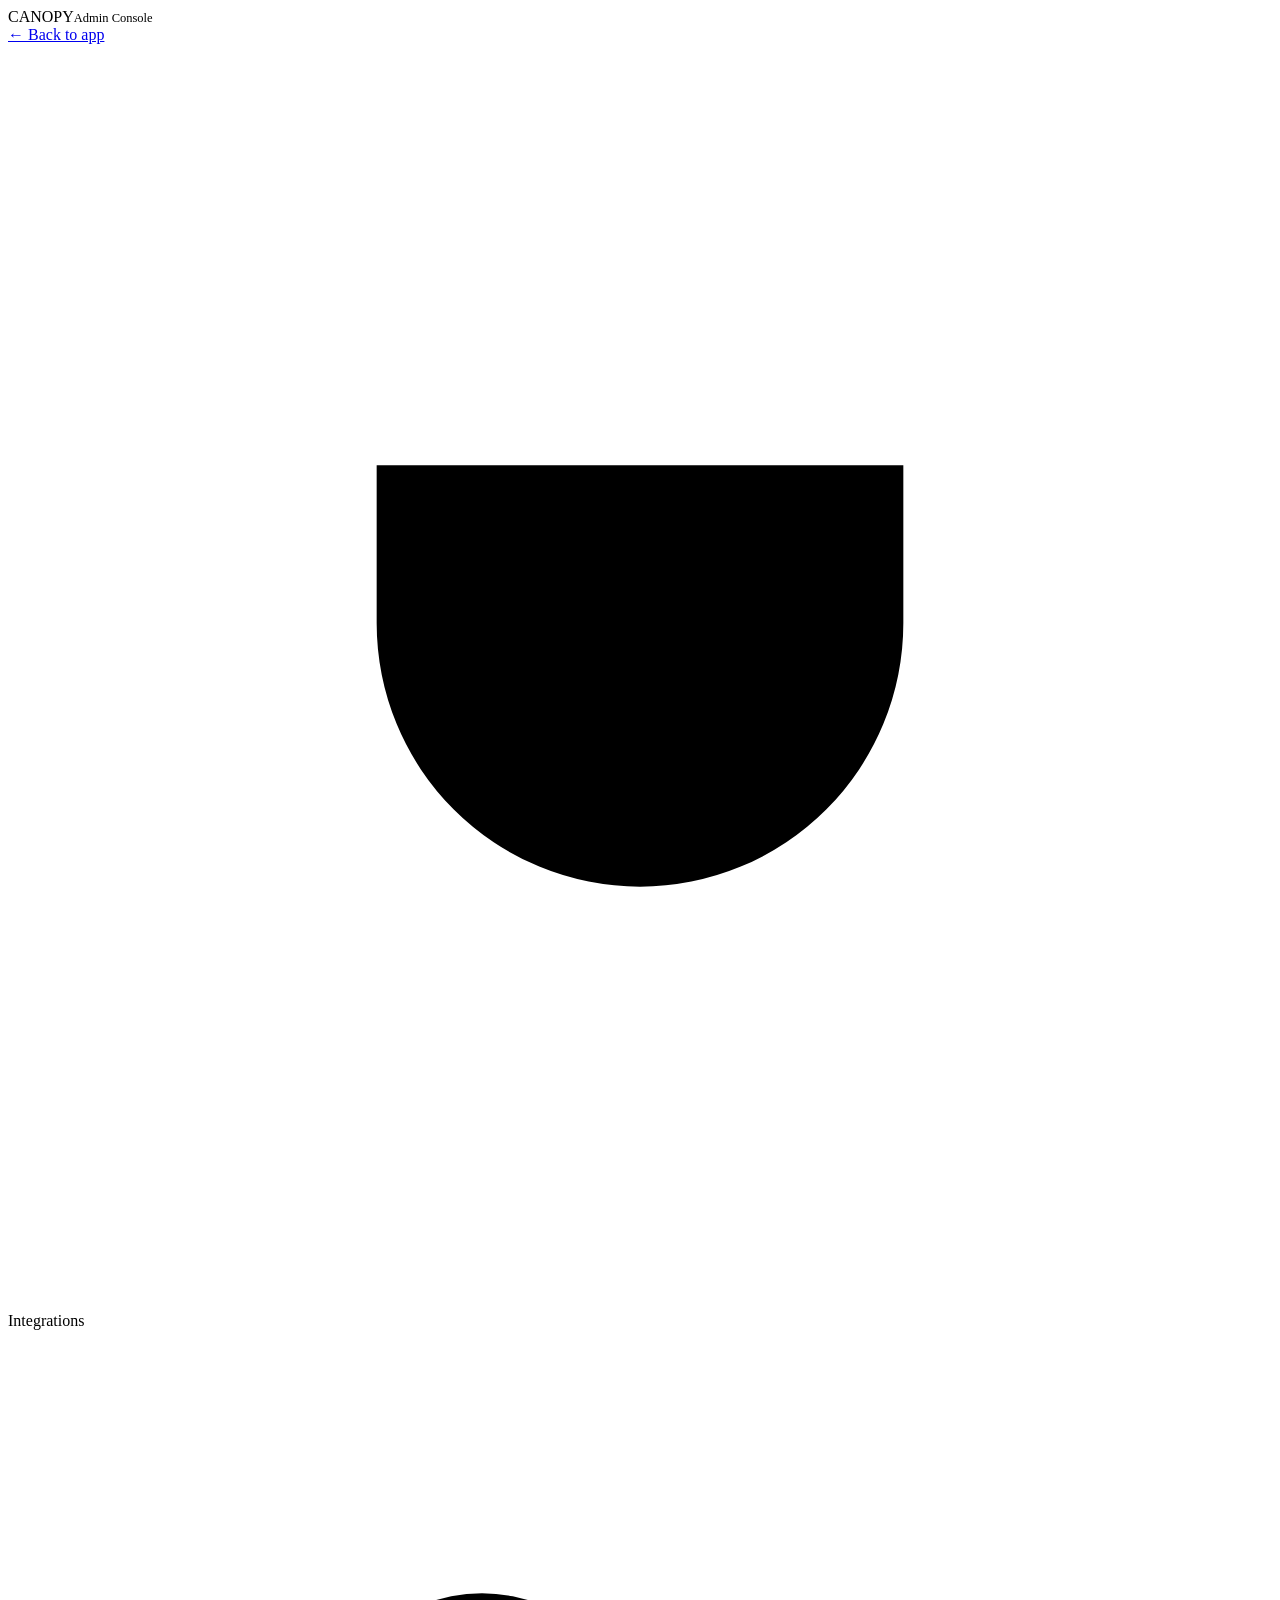
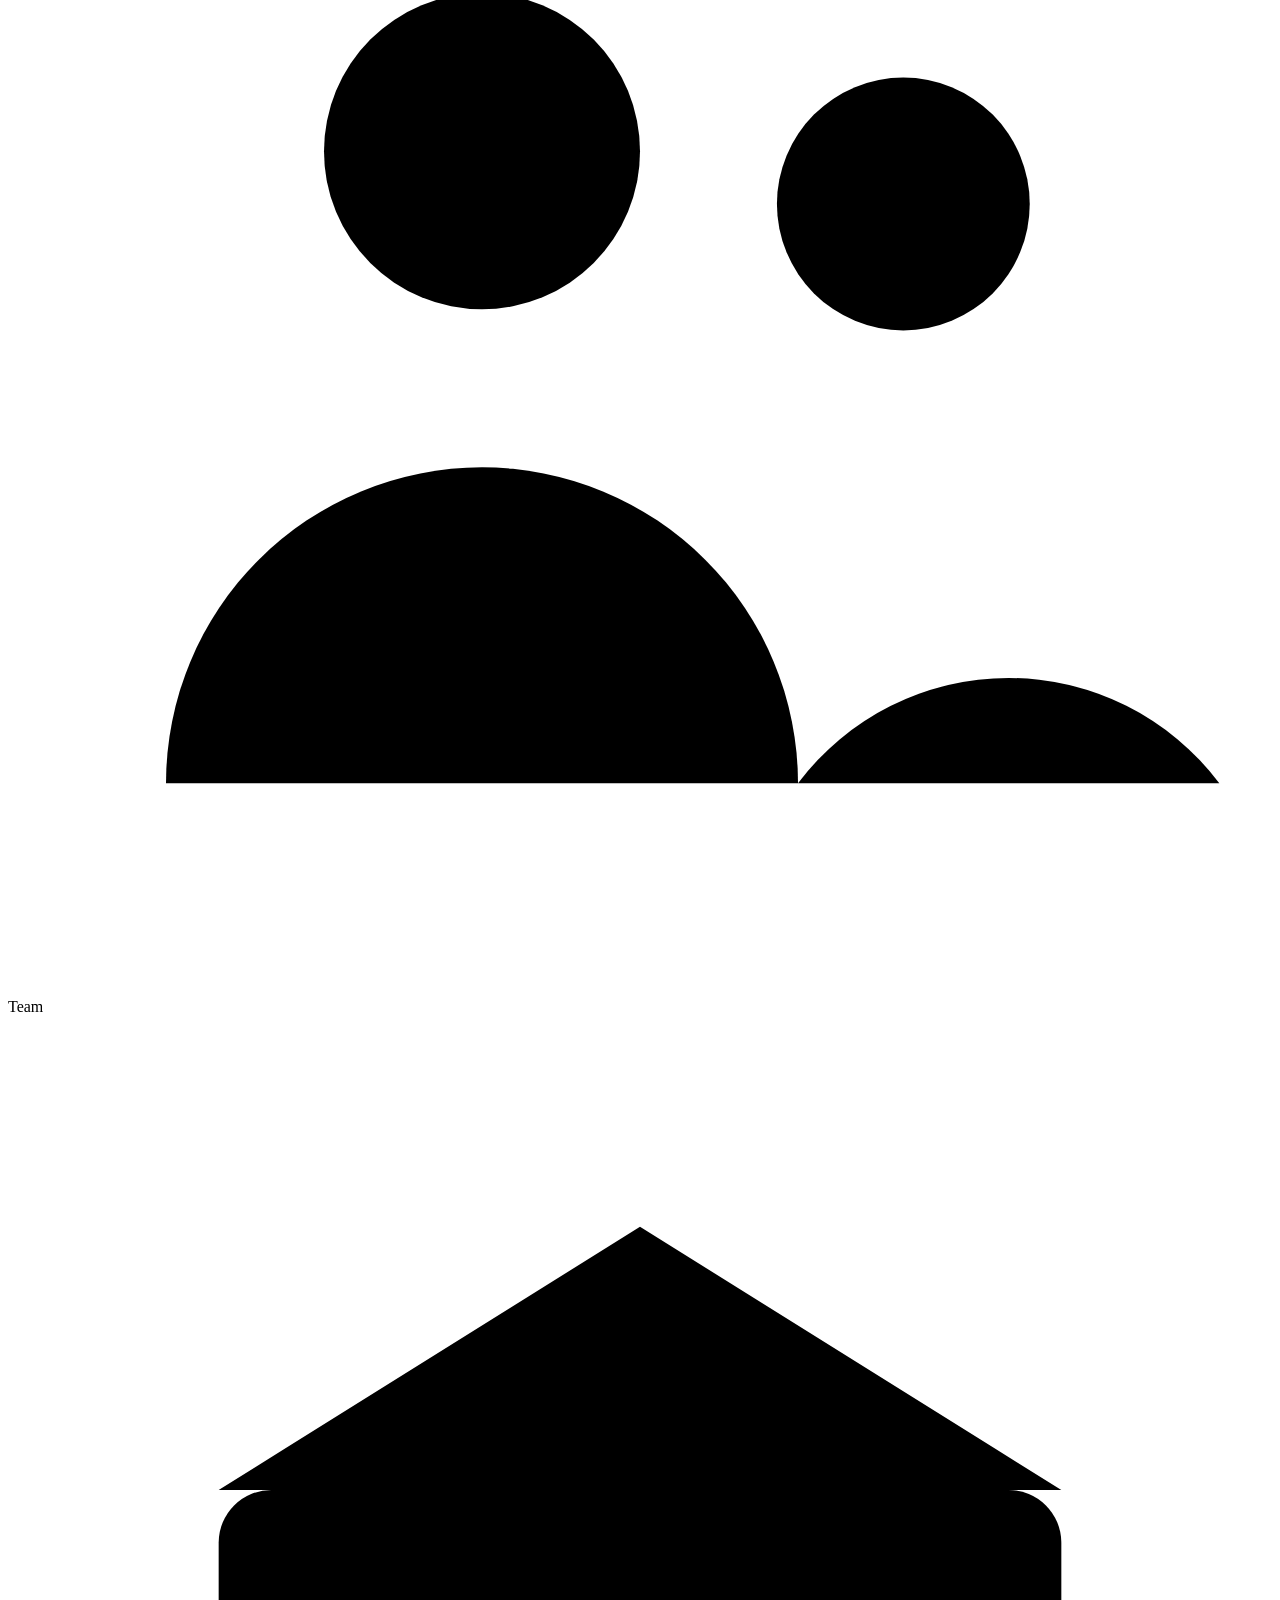
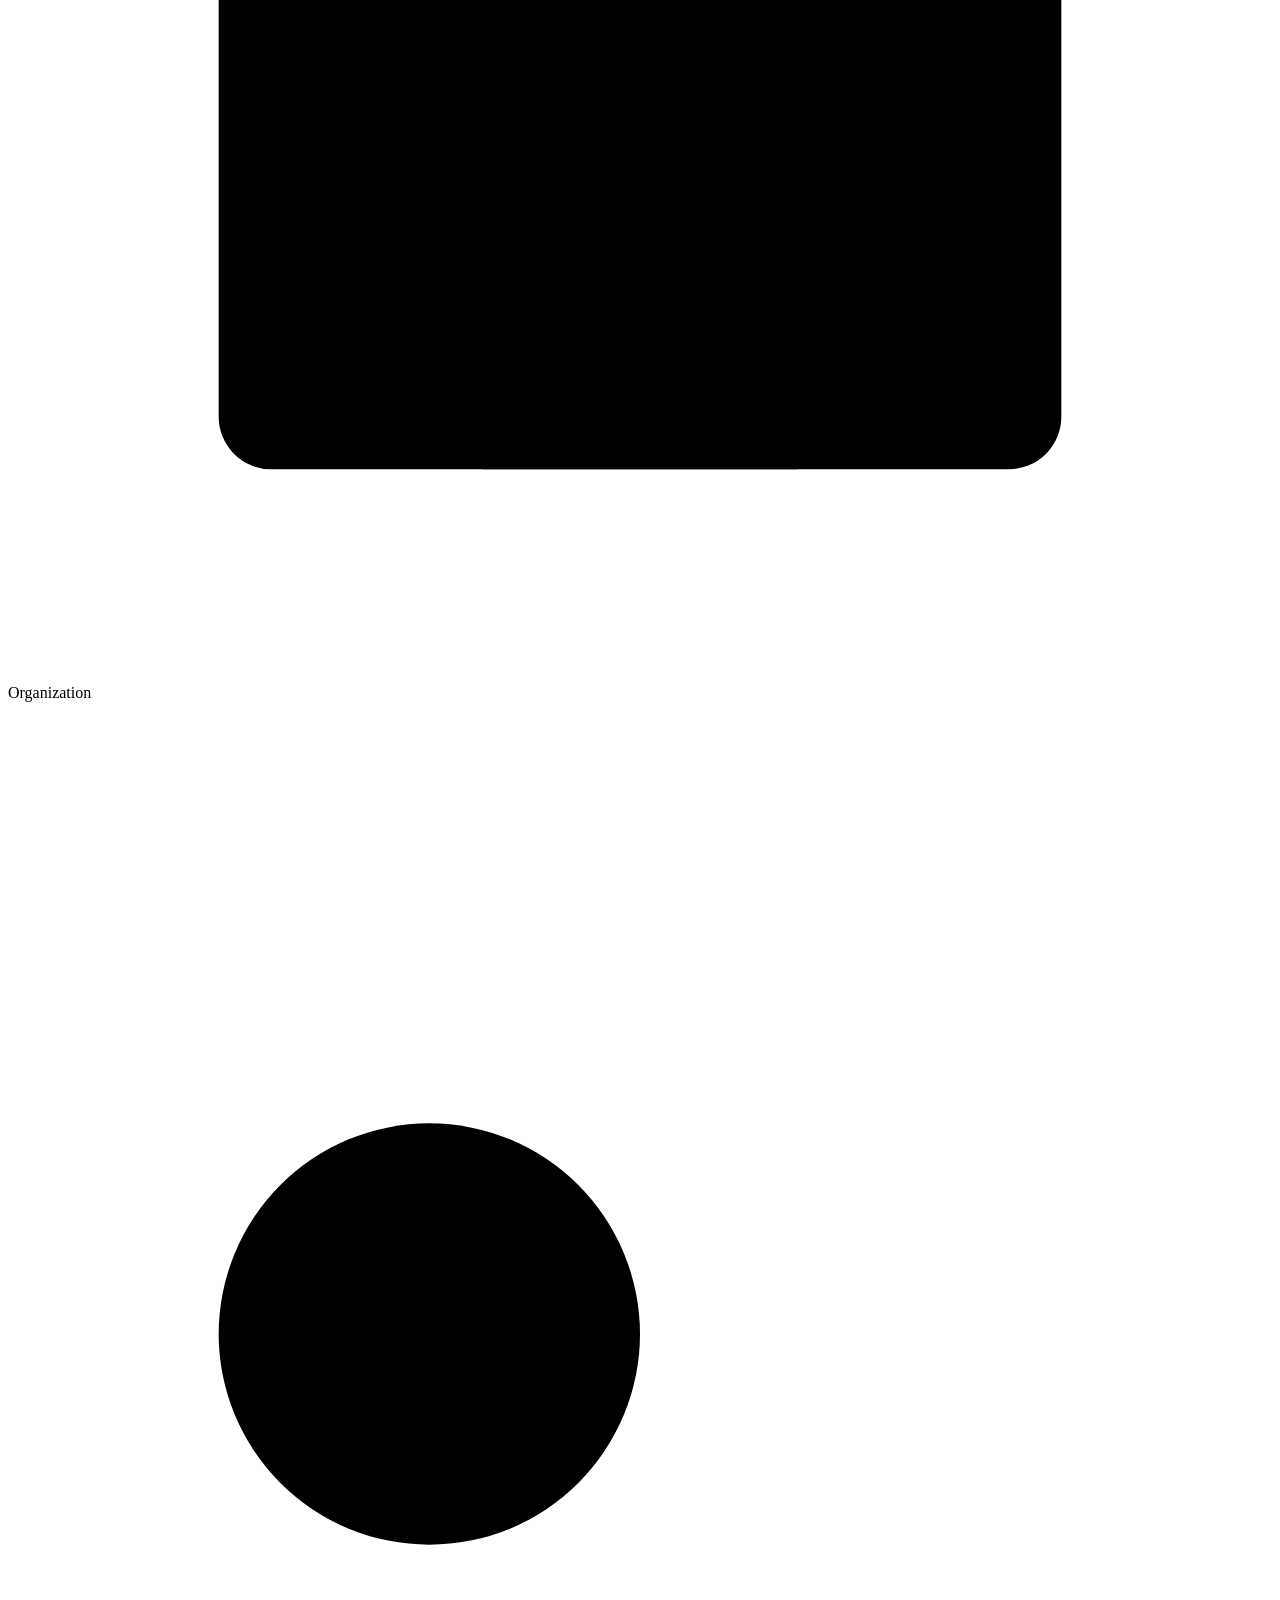
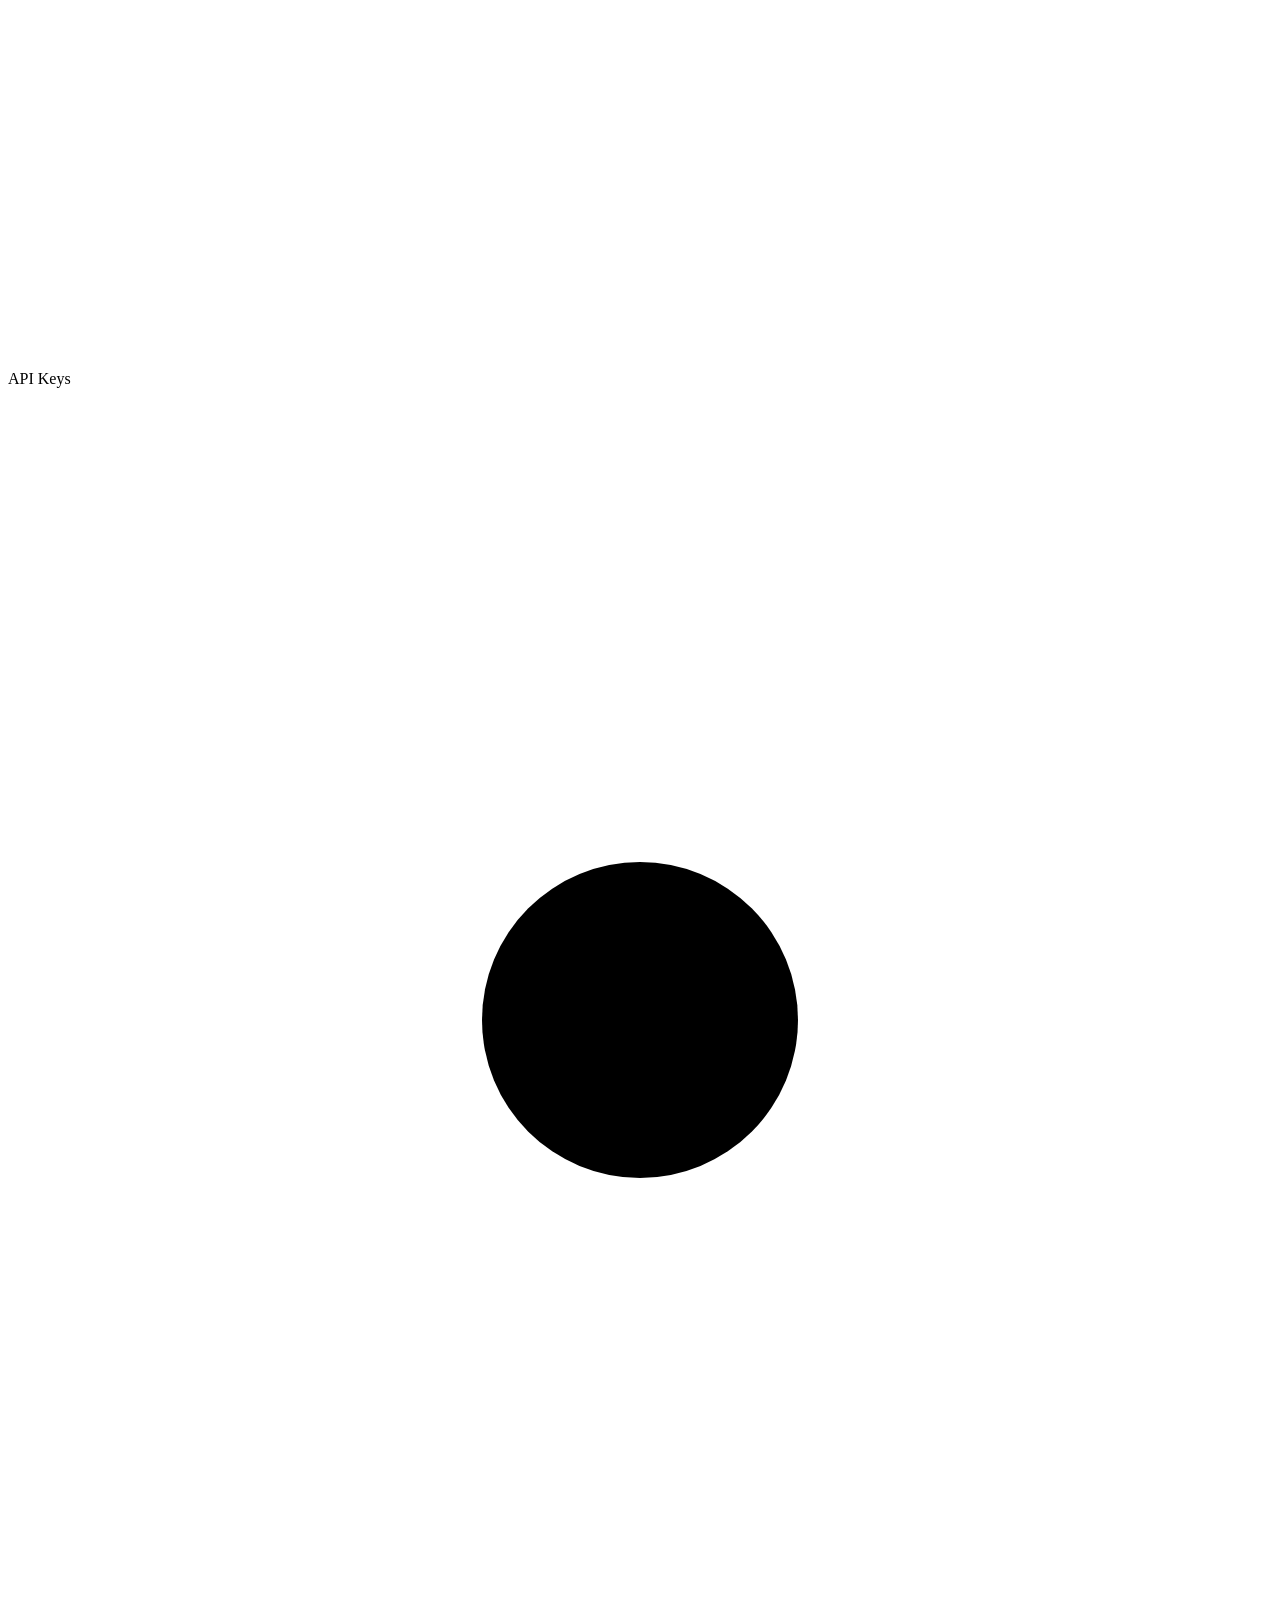
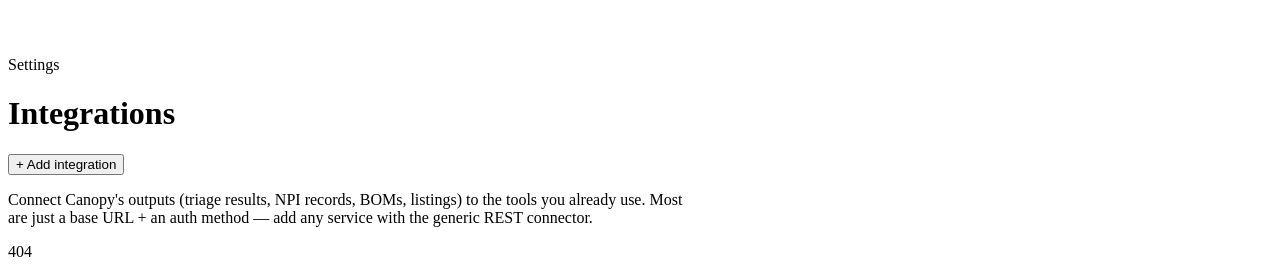
==== canopy/vision/static/admin.html @ 69b1fcbd "Admin Console (/admin): extensible third-party integrations manager A separate admin template (gear " ====
<!DOCTYPE html>
<html lang="en" data-theme="light">
<head>
  <meta charset="utf-8">
  <meta name="viewport" content="width=device-width, initial-scale=1">
  <link rel="icon" type="image/svg+xml" href="/static/favicon.svg"><title>CANOPY · Admin Console</title>
  <link rel="stylesheet" href="/static/style.css">
</head>
<body>
  <header class="topbar">
    <span class="wordmark">CANOPY</span><span class="muted" style="font-size:12.5px">Admin Console</span>
    <div class="spacer"></div>
    <a class="adm-back" href="/">← Back to app</a>
  </header>
  <div class="adm">
    <nav class="adm-nav" id="admNav"></nav>
    <main class="adm-main" id="admMain"></main>
  </div>
  <div id="modalRoot"></div>
  <script>
    const el = id => document.getElementById(id);
    const esc = s => (s == null ? '' : String(s)).replace(/&/g, '&amp;').replace(/</g, '&lt;').replace(/>/g, '&gt;');
    const SVG = {
      plug: '<path d="M9 2v6M15 2v6M7 8h10v3a5 5 0 01-10 0z" /><path d="M12 16v6"/>',
      team: '<circle cx="9" cy="8" r="3"/><path d="M3 20a6 6 0 0112 0"/><circle cx="17" cy="9" r="2.4"/><path d="M15 20a5 5 0 018 0"/>',
      org: '<rect x="4" y="9" width="16" height="11" rx="1"/><path d="M9 20v-4h6v4M9 13h.01M15 13h.01M4 9l8-5 8 5"/>',
      key: '<circle cx="8" cy="12" r="4"/><path d="M12 12h9M17 12v4M21 12v3"/>',
      gear: '<circle cx="12" cy="12" r="3"/><path d="M12 2v3M12 19v3M5 5l2 2M17 17l2 2M2 12h3M19 12h3M5 19l2-2M17 7l2-2"/>',
    };
    const svg = n => `<svg class="icon" viewBox="0 0 24 24">${SVG[n] || ''}</svg>`;
    const api = {
      async get(p) { const r = await fetch(p); if (!r.ok) throw new Error((await r.json().catch(() => ({}))).detail || r.status); return r.json(); },
      async send(p, m, b) { const r = await fetch(p, { method: m, headers: { 'Content-Type': 'application/json' }, body: b ? JSON.stringify(b) : undefined }); if (!r.ok) throw new Error((await r.json().catch(() => ({}))).detail || r.status); return r.json(); },
    };
    const SECTIONS = [
      { key: 'integrations', label: 'Integrations', icon: 'plug' },
      { key: 'team', label: 'Team', icon: 'team' },
      { key: 'org', label: 'Organization', icon: 'org' },
      { key: 'keys', label: 'API Keys', icon: 'key' },
      { key: 'settings', label: 'Settings', icon: 'gear' },
    ];
    let cur = 'integrations', presets = [], integrations = [];

    function renderNav() {
      el('admNav').innerHTML = SECTIONS.map(s => `<a class="adm-link ${s.key === cur ? 'on' : ''}" onclick="go('${s.key}')">${svg(s.icon)} ${s.label}</a>`).join('');
    }
    function go(k) { cur = k; renderNav(); render(); }

    function modal(html) { el('modalRoot').innerHTML = `<div class="modal-backdrop" id="mbd" onmousedown="if(event.target===this)closeModal()"><div class="modal" style="width:min(560px,94vw)">${html}</div></div>`; }
    function closeModal() { el('modalRoot').innerHTML = ''; }

    async function render() {
      const m = el('admMain');
      if (cur === 'integrations') return renderIntegrations(m);
      const stub = {
        team: ['Team & assignments', 'Invite sub-users, group them into teams, and assign people to projects for triage. Roles &amp; access controls are managed here.'],
        org: ['Organization', 'Define your org units — Development, New Products, Marketing, … — and route projects and reports to the right group.'],
        keys: ['Canopy API keys', 'Generate and revoke API keys for programmatic access to this Canopy instance.'],
        settings: ['Settings', 'Instance settings — model, data location, appearance, and deploy options.'],
      }[cur];
      m.innerHTML = `<div class="adm-head"><h1>${stub[0]}</h1></div><div class="adm-stub">${svg(SECTIONS.find(s => s.key === cur).icon)}<div><div class="stub-t">Coming soon</div><p>${stub[1]}</p></div></div>`;
    }

    async function renderIntegrations(m) {
      m.innerHTML = `<div class="adm-head"><h1>Integrations</h1><button class="primary" onclick="openForm()">+ Add integration</button></div>
        <p class="muted" style="max-width:680px">Connect Canopy's outputs (triage results, NPI records, BOMs, listings) to the tools you already use. Most are just a base URL + an auth method — add any service with the generic REST connector.</p>
        <div id="intList" class="adm-grid"></div>`;
      try { [presets, integrations] = await Promise.all([api.get('/api/integrations/presets'), api.get('/api/integrations')]); }
      catch (e) { el('intList').innerHTML = `<p class="warn">${esc(e.message)}</p>`; return; }
      el('intList').innerHTML = integrations.length ? integrations.map(card).join('') :
        '<div class="adm-empty">No integrations yet. Click <b>+ Add integration</b> to connect Slack, Google Drive, Monday.com, Digi-Key, Mouser, WordPress, or any REST API.</div>';
    }
    function card(it) {
      return `<div class="int-card ${it.enabled ? '' : 'off'}">
        <div class="int-top"><b>${esc(it.name || it.kind)}</b><span class="int-kind">${esc(it.kind)}</span></div>
        <div class="int-url">${esc(it.base_url || '—')}</div>
        <div class="int-meta">auth: ${esc(it.auth_type)}${it.has_secret ? ` · key ${esc(it.secret_hint)}` : ''} · <span class="${it.enabled ? 'on' : 'muted'}">${it.enabled ? 'enabled' : 'disabled'}</span></div>
        <div class="row" style="margin-top:10px"><button onclick="testInt(${it.id})">Test</button><button onclick="openForm(${it.id})">Edit</button><button class="ghost danger" onclick="delInt(${it.id})">Delete</button><span class="int-test" id="test-${it.id}"></span></div></div>`;
    }
    async function testInt(id) { const s = el('test-' + id); s.innerHTML = '<span class="spinner"></span>';
      try { const r = await api.send(`/api/integrations/${id}/test`, 'POST'); s.innerHTML = r.ok ? `<span class="ok">reached (HTTP ${r.status || 'ok'})</span>` : `<span class="bad">${esc(r.error || 'unreachable')}</span>`; }
      catch (e) { s.innerHTML = `<span class="bad">${esc(e.message)}</span>`; } }
    async function delInt(id) { if (!confirm('Delete this integration?')) return; await api.send(`/api/integrations/${id}`, 'DELETE'); render(); }

    function openForm(id) {
      const it = id ? integrations.find(x => x.id === id) : { auth_type: 'none', config: {}, enabled: true, kind: 'rest' };
      const presetChips = presets.map(p => `<span class="chip" onclick="applyPreset('${p.kind}')">${esc(p.label)}</span>`).join('');
      modal(`<div class="m-head">${svg('plug')} ${id ? 'Edit' : 'Add'} integration</div>
        <div class="m-body">
          ${id ? '' : `<div class="muted" style="font-size:12px;margin-bottom:6px">Start from a preset, or fill in a generic REST API:</div><div class="chips" id="presetChips">${presetChips}</div>`}
          <label class="field"><span>Name</span><input id="fName" value="${esc(it.name || '')}" placeholder="e.g. CBM Slack"></label>
          <label class="field"><span>Base URL</span><input id="fUrl" value="${esc(it.base_url || '')}" placeholder="https://api.example.com"></label>
          <div class="row"><label class="field" style="flex:1"><span>Auth</span><select id="fAuth" onchange="authFields()"><option value="none">None</option><option value="api_key">API key (header)</option><option value="bearer">Bearer token</option><option value="basic">Basic (user + password)</option></select></label>
            <label class="field" style="flex:1"><span>Kind</span><input id="fKind" value="${esc(it.kind || 'rest')}"></label></div>
          <div id="authFields"></div>
          <label class="field"><span>Secret / token / key ${id && it.has_secret ? '(leave blank to keep ' + esc(it.secret_hint) + ')' : ''}</span><input id="fSecret" type="password" placeholder="paste token / key / app-password"></label>
          <label class="toggle"><input type="checkbox" id="fEnabled" ${it.enabled !== false ? 'checked' : ''}> Enabled</label>
        </div>
        <div class="m-foot"><span class="m-status" id="fStatus"></span><button onclick="closeModal()">Cancel</button><button class="primary" onclick="saveInt(${id || 'null'})">Save</button></div>`);
      el('fAuth').value = it.auth_type || 'none';
      window._cfg = it.config || {};
      authFields();
    }
    function applyPreset(kind) {
      const p = presets.find(x => x.kind === kind); if (!p) return;
      if (!el('fName').value) el('fName').value = p.label;
      el('fUrl').value = p.base_url; el('fAuth').value = p.auth_type; el('fKind').value = p.kind;
      window._cfg = Object.assign({}, p.config || {}); authFields();
    }
    function authFields() {
      const at = el('fAuth').value, c = window._cfg || {}; let h = '';
      if (at === 'api_key') h = `<label class="field"><span>Header name</span><input id="cHeader" value="${esc(c.header_name || 'Authorization')}"></label>`;
      else if (at === 'basic') h = `<label class="field"><span>Username</span><input id="cUser" value="${esc(c.username || '')}"></label>`;
      el('authFields').innerHTML = h;
    }
    async function saveInt(id) {
      const at = el('fAuth').value, cfg = {};
      if (at === 'api_key' && el('cHeader')) cfg.header_name = el('cHeader').value;
      if (at === 'basic' && el('cUser')) cfg.username = el('cUser').value;
      const body = { name: el('fName').value, kind: el('fKind').value, base_url: el('fUrl').value, auth_type: at, config: cfg, enabled: el('fEnabled').checked };
      const sec = el('fSecret').value; if (sec) body.secret = sec;
      el('fStatus').textContent = 'Saving…';
      try { await api.send(id ? `/api/integrations/${id}` : '/api/integrations', id ? 'PUT' : 'POST', body); closeModal(); render(); }
      catch (e) { el('fStatus').textContent = e.message; }
    }

    document.documentElement.dataset.theme = localStorage.getItem('canopy-theme') || 'light';
    renderNav(); render();
    window.go = go; window.openForm = openForm; window.applyPreset = applyPreset; window.authFields = authFields;
    window.saveInt = saveInt; window.testInt = testInt; window.delInt = delInt; window.closeModal = closeModal;
  </script>
</body>
</html>
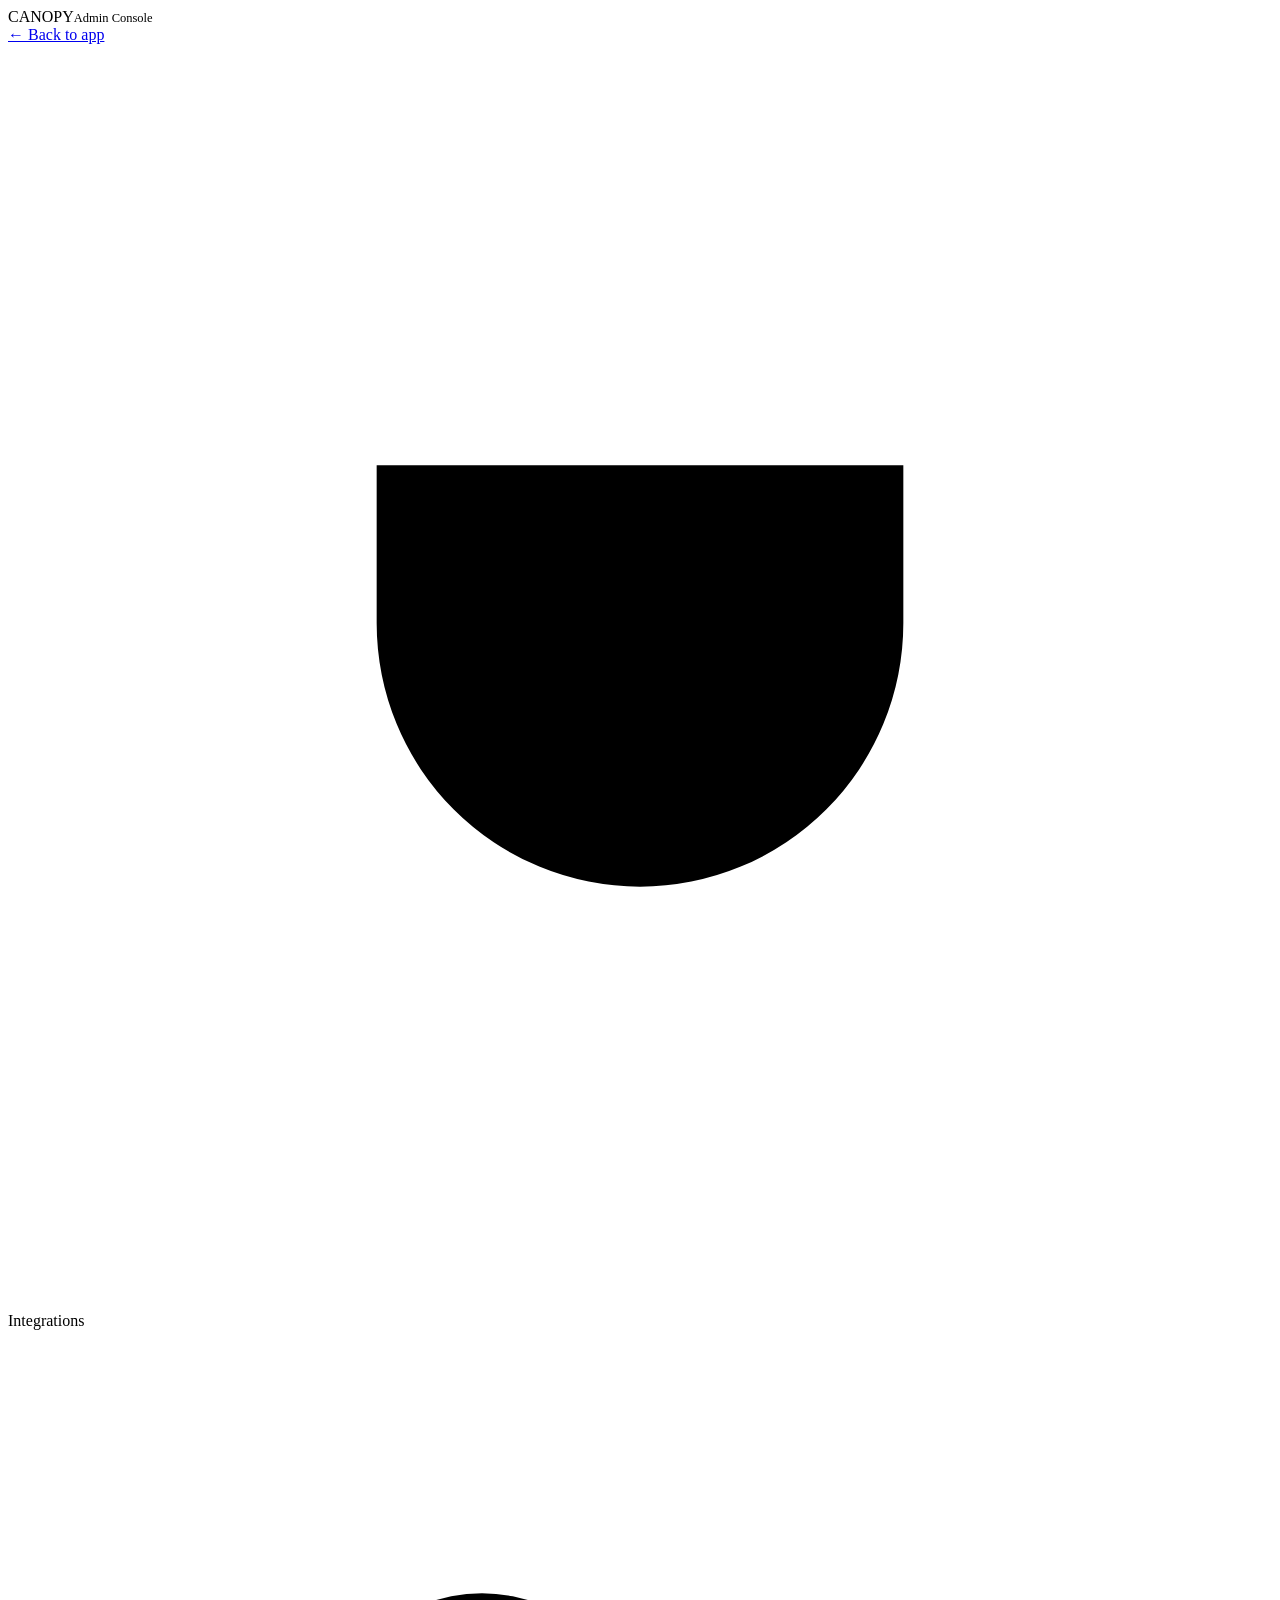
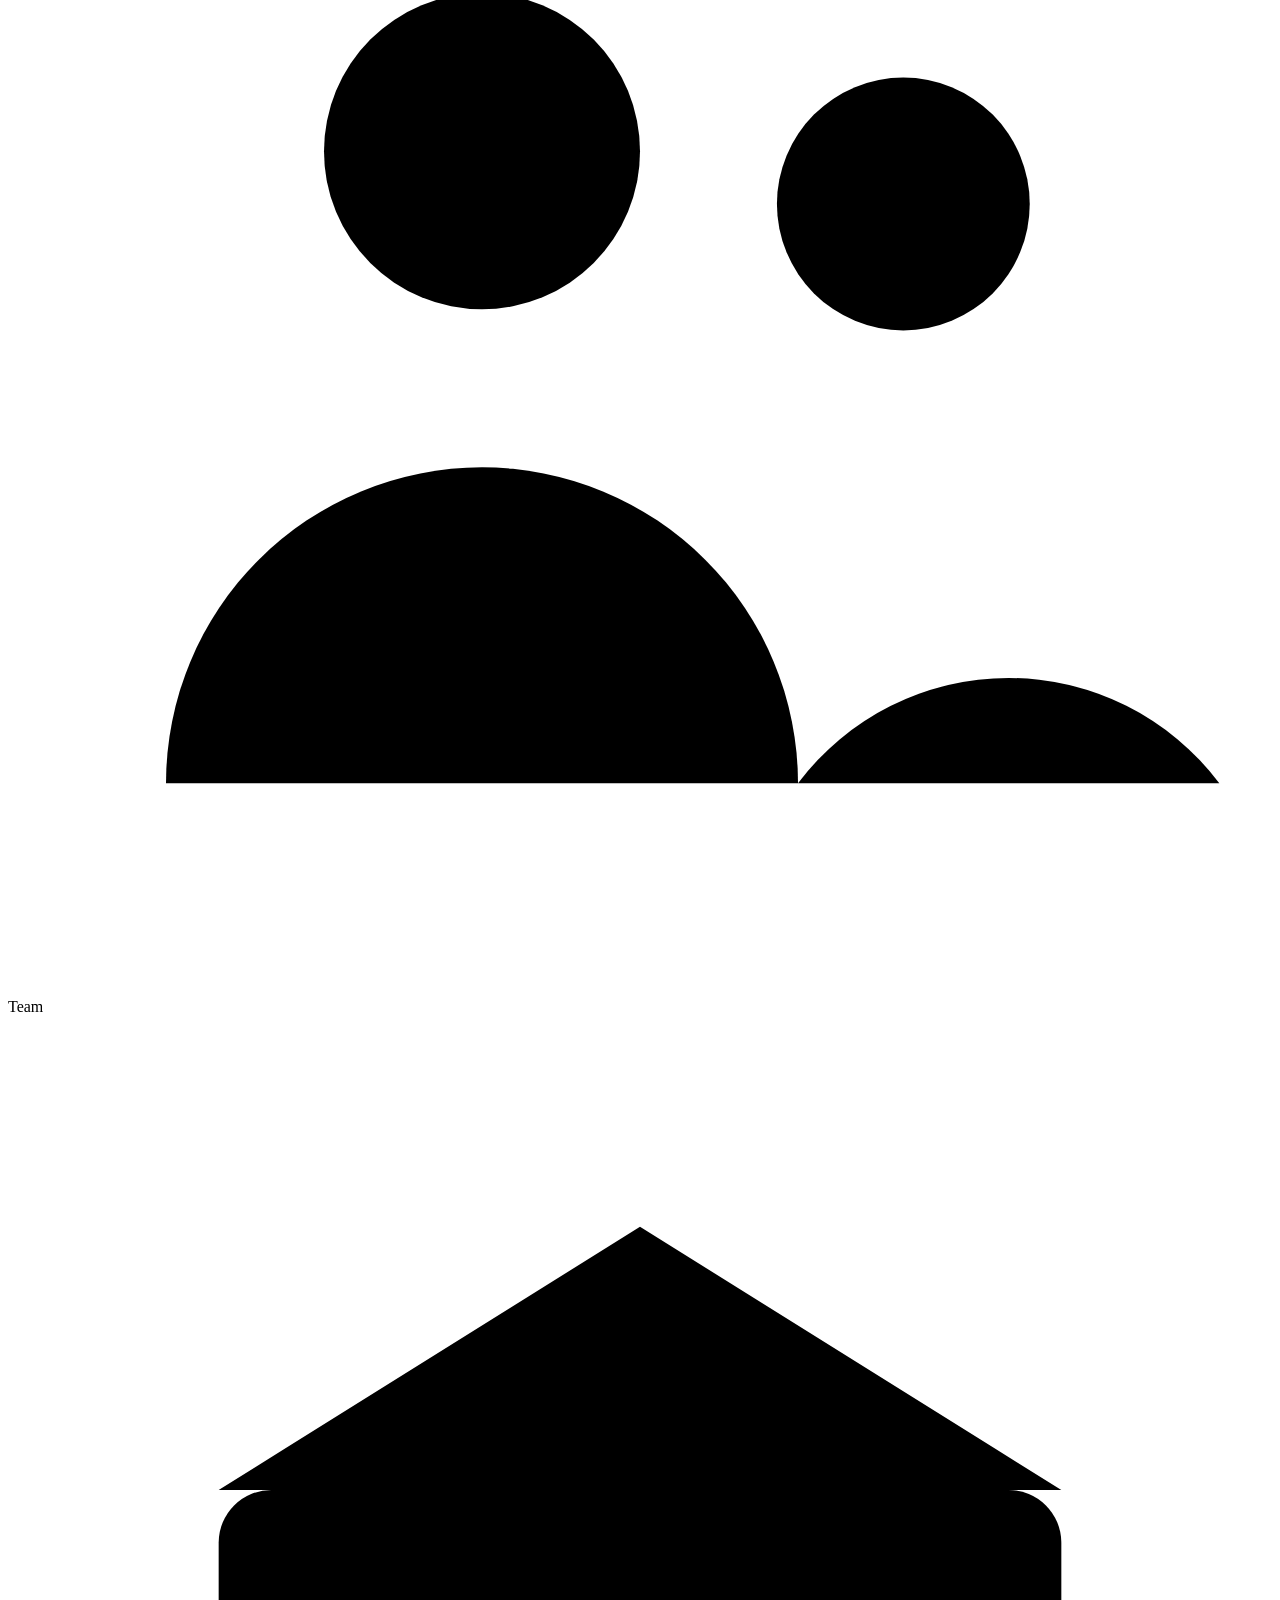
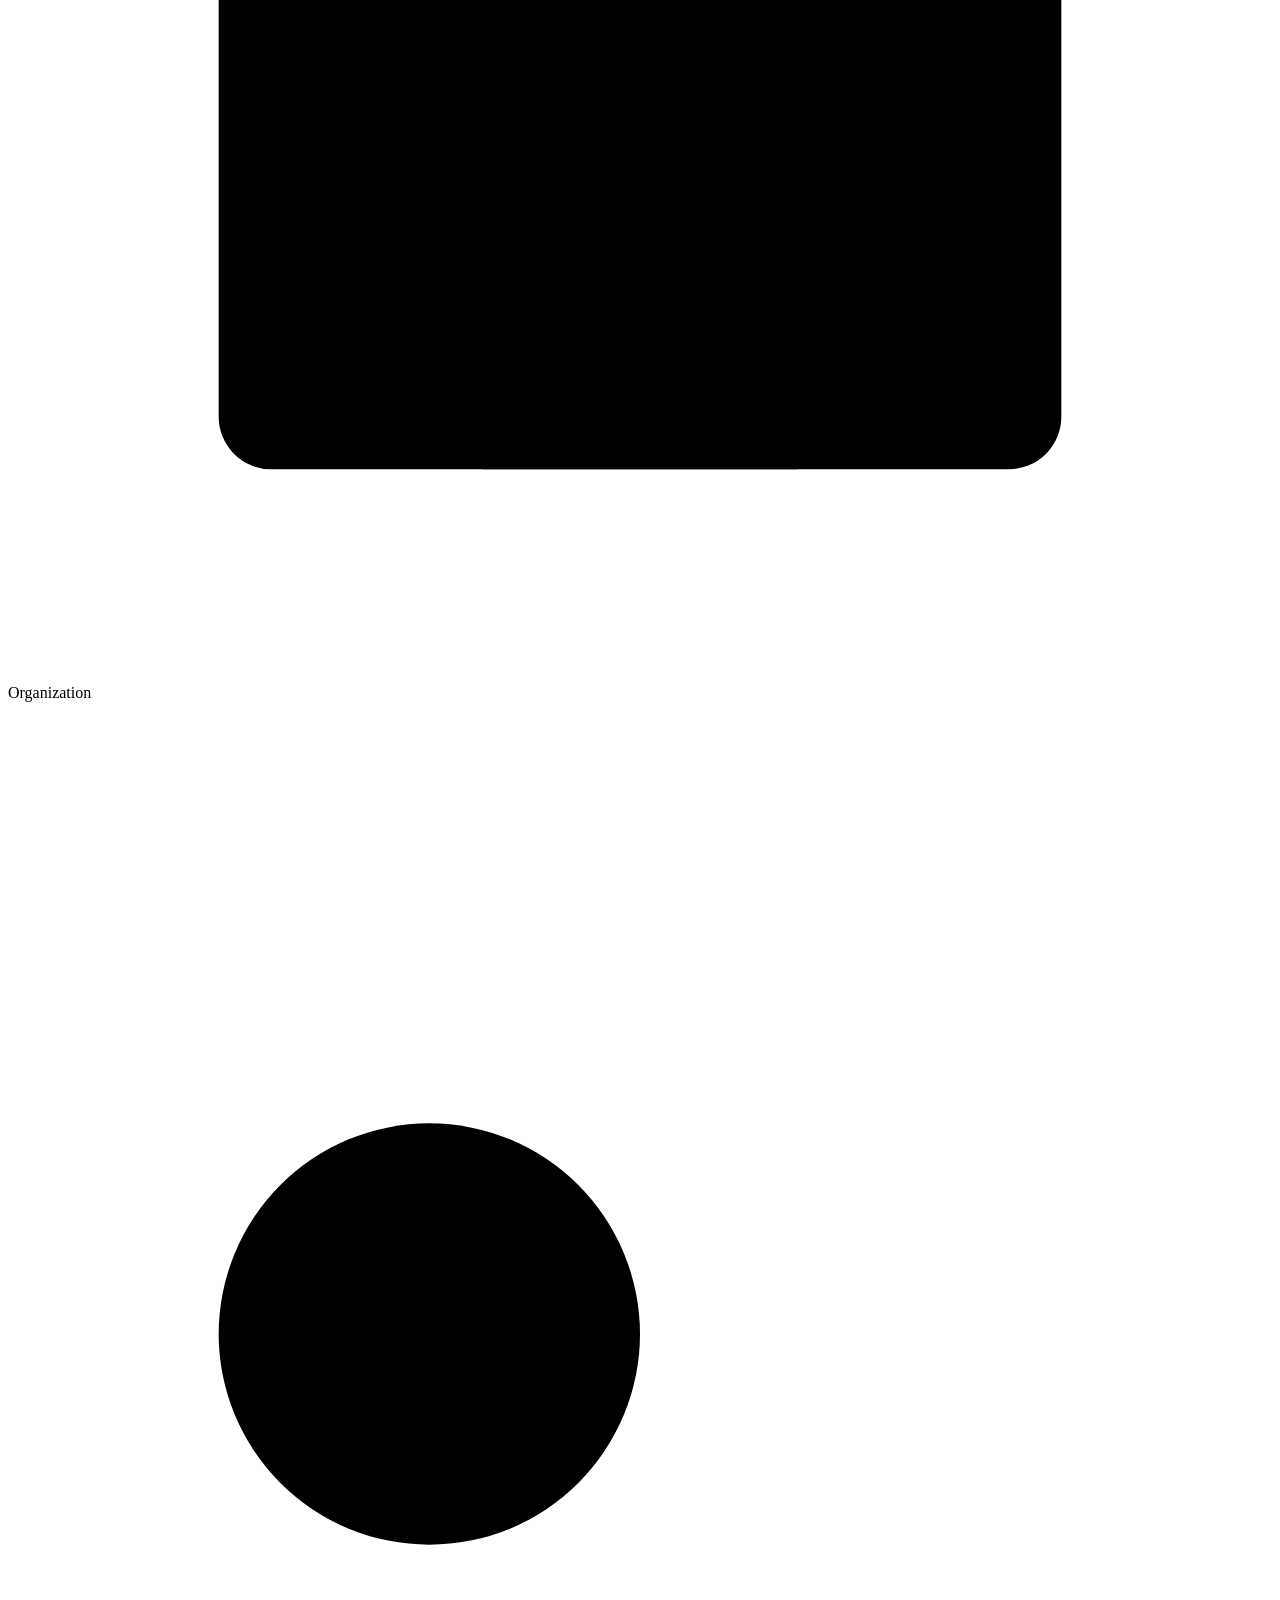
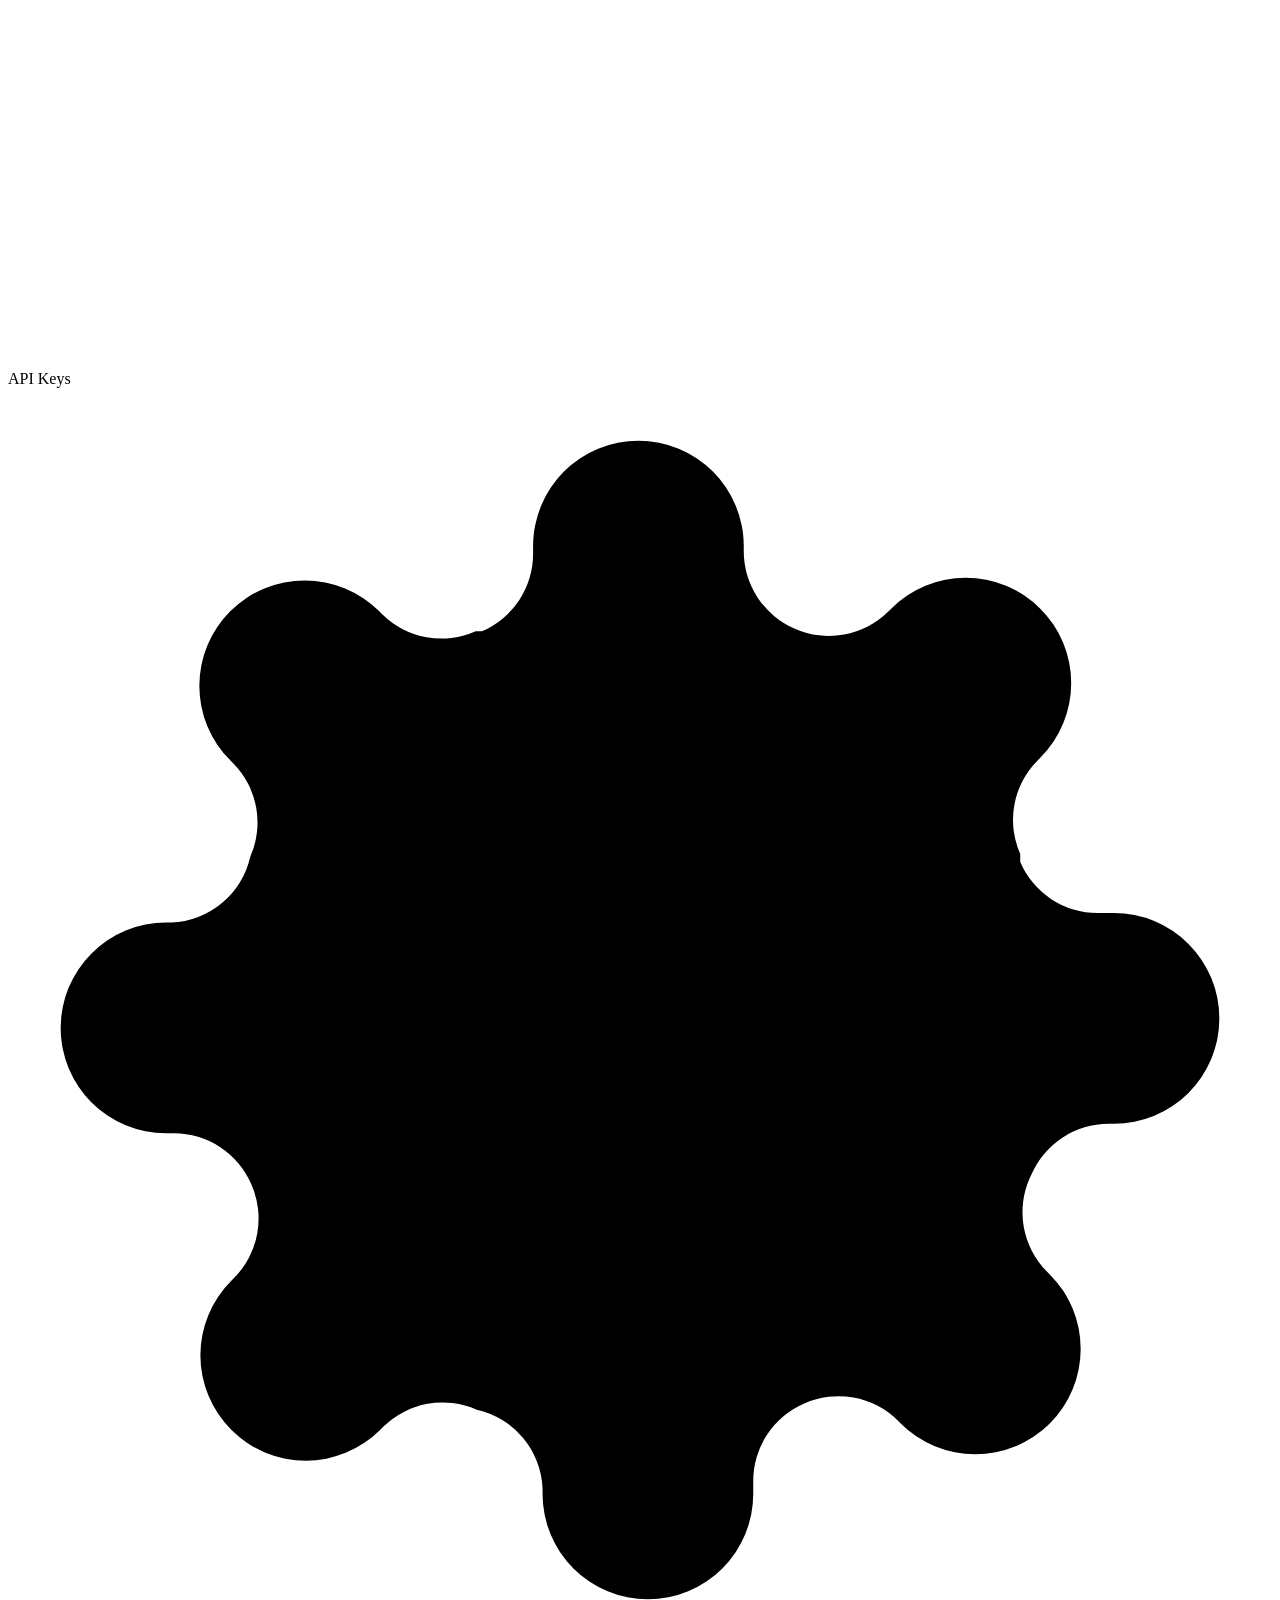
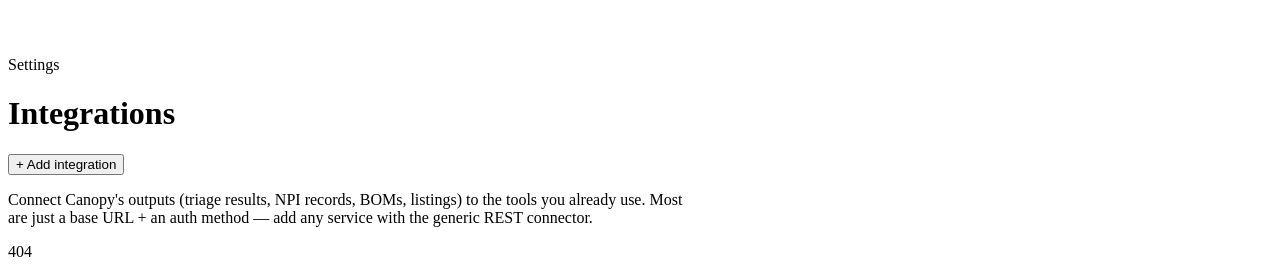
==== commit 69304395: "Topbar icons: Sage leaf, circular-arrow reset, real gear, admin button by the badge - Assistant is n" ====
--- a/canopy/vision/static/admin.html
+++ b/canopy/vision/static/admin.html
@@ -25,7 +25,7 @@
       team: '<circle cx="9" cy="8" r="3"/><path d="M3 20a6 6 0 0112 0"/><circle cx="17" cy="9" r="2.4"/><path d="M15 20a5 5 0 018 0"/>',
       org: '<rect x="4" y="9" width="16" height="11" rx="1"/><path d="M9 20v-4h6v4M9 13h.01M15 13h.01M4 9l8-5 8 5"/>',
       key: '<circle cx="8" cy="12" r="4"/><path d="M12 12h9M17 12v4M21 12v3"/>',
-      gear: '<circle cx="12" cy="12" r="3"/><path d="M12 2v3M12 19v3M5 5l2 2M17 17l2 2M2 12h3M19 12h3M5 19l2-2M17 7l2-2"/>',
+      gear: '<circle cx="12" cy="12" r="3.2"/><path d="M19.4 15a1.6 1.6 0 00.32 1.77l.06.06a2 2 0 11-2.83 2.83l-.06-.06a1.6 1.6 0 00-1.77-.32 1.6 1.6 0 00-.97 1.47V21a2 2 0 01-4 0v-.1A1.6 1.6 0 008.9 19.4a1.6 1.6 0 00-1.77.32l-.06.06a2 2 0 11-2.83-2.83l.06-.06a1.6 1.6 0 00.32-1.77 1.6 1.6 0 00-1.47-.97H3a2 2 0 010-4h.1A1.6 1.6 0 004.6 8.9a1.6 1.6 0 00-.32-1.77l-.06-.06a2 2 0 112.83-2.83l.06.06a1.6 1.6 0 001.77.32H9a1.6 1.6 0 00.97-1.47V3a2 2 0 014 0v.1a1.6 1.6 0 00.97 1.47 1.6 1.6 0 001.77-.32l.06-.06a2 2 0 112.83 2.83l-.06.06a1.6 1.6 0 00-.32 1.77V9a1.6 1.6 0 001.47.97H21a2 2 0 010 4h-.1a1.6 1.6 0 00-1.47.97z"/>',
     };
     const svg = n => `<svg class="icon" viewBox="0 0 24 24">${SVG[n] || ''}</svg>`;
     const api = {
@@ -39,12 +39,14 @@
       { key: 'keys', label: 'API Keys', icon: 'key' },
       { key: 'settings', label: 'Settings', icon: 'gear' },
     ];
-    let cur = 'integrations', presets = [], integrations = [];
+    let cur = (location.hash || '').replace('#', '') || 'integrations';
+    if (!SECTIONS.some(s => s.key === cur)) cur = 'integrations';
+    let presets = [], integrations = [];
 
     function renderNav() {
       el('admNav').innerHTML = SECTIONS.map(s => `<a class="adm-link ${s.key === cur ? 'on' : ''}" onclick="go('${s.key}')">${svg(s.icon)} ${s.label}</a>`).join('');
     }
-    function go(k) { cur = k; renderNav(); render(); }
+    function go(k) { cur = k; location.hash = k; renderNav(); render(); }
 
     function modal(html) { el('modalRoot').innerHTML = `<div class="modal-backdrop" id="mbd" onmousedown="if(event.target===this)closeModal()"><div class="modal" style="width:min(560px,94vw)">${html}</div></div>`; }
     function closeModal() { el('modalRoot').innerHTML = ''; }
@@ -52,8 +54,8 @@
     async function render() {
       const m = el('admMain');
       if (cur === 'integrations') return renderIntegrations(m);
+      if (cur === 'team') return renderTeam(m);
       const stub = {
-        team: ['Team & assignments', 'Invite sub-users, group them into teams, and assign people to projects for triage. Roles &amp; access controls are managed here.'],
         org: ['Organization', 'Define your org units — Development, New Products, Marketing, … — and route projects and reports to the right group.'],
         keys: ['Canopy API keys', 'Generate and revoke API keys for programmatic access to this Canopy instance.'],
         settings: ['Settings', 'Instance settings — model, data location, appearance, and deploy options.'],
@@ -124,10 +126,69 @@
       catch (e) { el('fStatus').textContent = e.message; }
     }
 
+    // ---- Team & access ----
+    let users = [], projects = [];
+    async function renderTeam(m) {
+      m.innerHTML = `<div class="adm-head"><h1>Team</h1><button class="primary" onclick="openUser()">+ Add user</button></div>
+        <p class="muted" style="max-width:680px">One admin manages the team. Sub-users sign in with their own credentials and only see the projects they're assigned — each as <b>read-only</b> or <b>read/write</b>.</p>
+        <div id="userList" class="adm-grid"></div>`;
+      try { [users, projects] = await Promise.all([api.get('/api/users'), api.get('/api/vehicles')]); }
+      catch (e) { el('userList').innerHTML = `<p class="warn">${esc(e.message)}</p>`; return; }
+      el('userList').innerHTML = users.map(userCard).join('');
+    }
+    function userCard(u) {
+      const admin = u.role === 'admin';
+      return `<div class="int-card">
+        <div class="int-top"><b>${esc(u.username)}</b><span class="int-kind ${admin ? 'role-admin' : ''}">${admin ? 'Admin' : 'Member'}</span></div>
+        <div class="int-meta">${admin ? 'Full access to every project &amp; the admin console.' : `${u.projects} project(s) assigned`}</div>
+        <div class="row" style="margin-top:10px">${admin ? '' : `<button onclick="manageAccess(${u.id})">Manage access</button>`}<button class="ghost danger" onclick="delUser(${u.id},'${esc(u.username)}')">Delete</button></div></div>`;
+    }
+    function openUser() {
+      modal(`<div class="m-head">${svg('team')} Add user</div>
+        <div class="m-body">
+          <label class="field"><span>Username</span><input id="uName" autocomplete="off" placeholder="e.g. jdoe"></label>
+          <label class="field"><span>Temporary password</span><input id="uPass" type="text" autocomplete="off" placeholder="they can use this to sign in"></label>
+          <label class="field"><span>Role</span><select id="uRole"><option value="user">Member — only assigned projects</option><option value="admin">Admin — full access + console</option></select></label>
+        </div>
+        <div class="m-foot"><span class="m-status" id="uStatus"></span><button onclick="closeModal()">Cancel</button><button class="primary" onclick="saveUser()">Create user</button></div>`);
+    }
+    async function saveUser() {
+      const body = { username: el('uName').value.trim(), password: el('uPass').value, role: el('uRole').value };
+      if (!body.username || !body.password) { el('uStatus').textContent = 'Username and password required'; return; }
+      el('uStatus').textContent = 'Creating…';
+      try { await api.send('/api/users', 'POST', body); closeModal(); render(); }
+      catch (e) { el('uStatus').textContent = e.message; }
+    }
+    async function delUser(id, name) {
+      if (!confirm(`Delete user "${name}"? Their project assignments are removed too.`)) return;
+      try { await api.send(`/api/users/${id}`, 'DELETE'); render(); } catch (e) { alert(e.message); }
+    }
+    async function manageAccess(id) {
+      const u = users.find(x => x.id === id);
+      let acc = {};
+      try { acc = await api.get(`/api/users/${id}/access`); } catch {}
+      const rows = projects.length ? projects.map(p => {
+        const lvl = acc[p.id] || 'none';
+        const opt = (v, t) => `<option value="${v}" ${lvl === v ? 'selected' : ''}>${t}</option>`;
+        return `<div class="acc-row"><span>${esc([p.year, p.make, p.model].filter(Boolean).join(' ') || p.label || ('Project ' + p.id))}</span>
+          <select onchange="setAccess(${id}, ${p.id}, this.value)">${opt('none', 'No access')}${opt('read', 'Read-only')}${opt('write', 'Read / write')}</select></div>`;
+      }).join('') : '<p class="muted">No projects yet.</p>';
+      modal(`<div class="m-head">${svg('team')} ${esc(u.username)} · project access</div>
+        <div class="m-body"><div class="acc-list">${rows}</div></div>
+        <div class="m-foot"><span class="m-status" id="aStatus"></span><button class="primary" onclick="closeModal();render()">Done</button></div>`);
+    }
+    async function setAccess(uid, vid, level) {
+      el('aStatus').textContent = 'Saving…';
+      try { await api.send(`/api/users/${uid}/access`, 'PUT', { vehicle_id: vid, level }); el('aStatus').textContent = 'Saved'; }
+      catch (e) { el('aStatus').textContent = e.message; }
+    }
+
     document.documentElement.dataset.theme = localStorage.getItem('canopy-theme') || 'light';
     renderNav(); render();
     window.go = go; window.openForm = openForm; window.applyPreset = applyPreset; window.authFields = authFields;
     window.saveInt = saveInt; window.testInt = testInt; window.delInt = delInt; window.closeModal = closeModal;
+    window.openUser = openUser; window.saveUser = saveUser; window.delUser = delUser;
+    window.manageAccess = manageAccess; window.setAccess = setAccess; window.render = render;
   </script>
 </body>
 </html>
